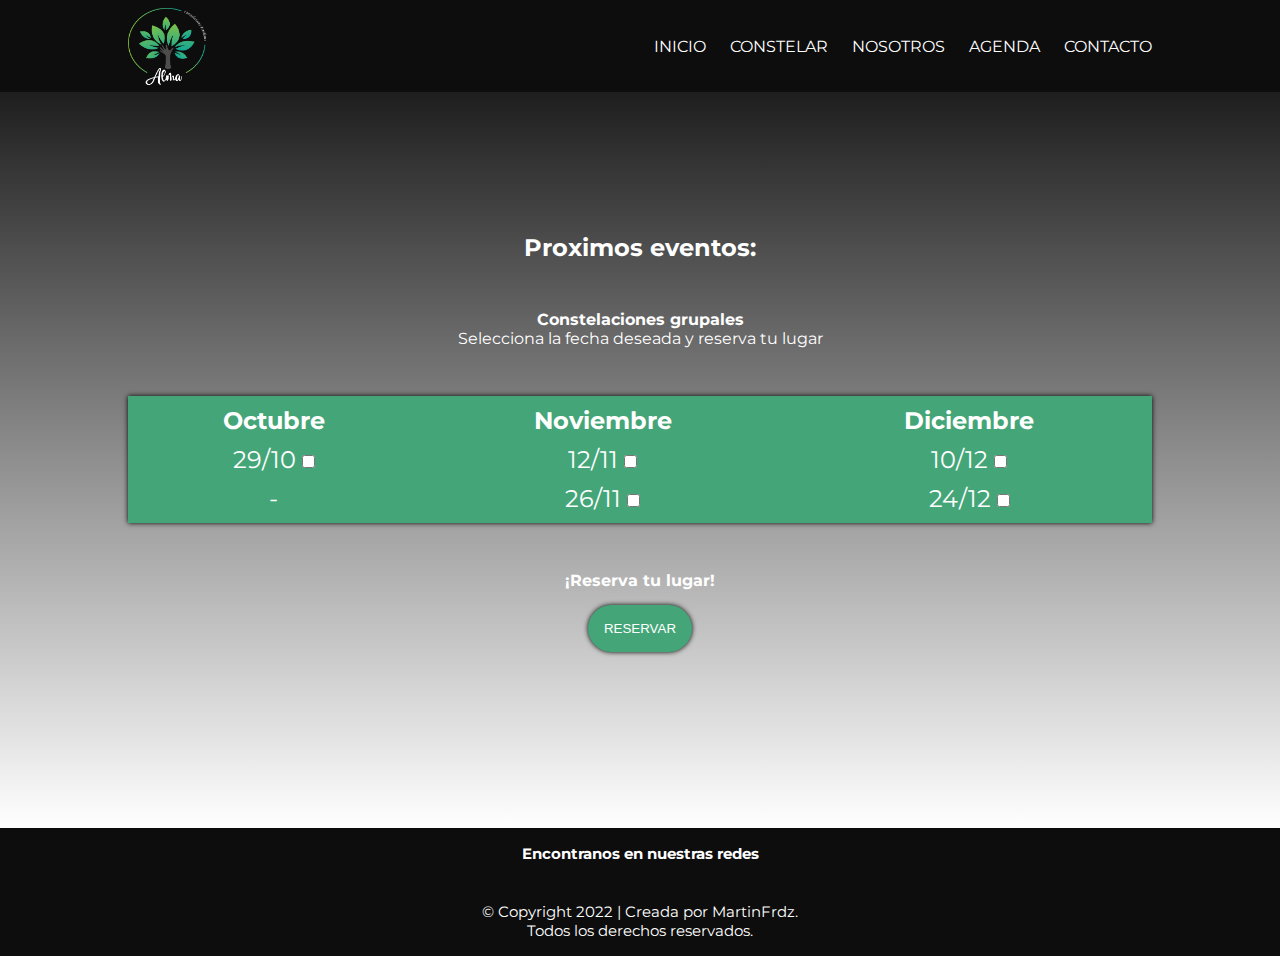
==== Proyecto CODER - copia/pages/agenda.html @ 37d42046 "sin cambios" ====
<!DOCTYPE html>
<html lang="en">
    <head>
        <meta charset="UTF-8">
        <meta http-equiv="X-UA-Compatible" content="IE=edge">
        <meta name="viewport" content="width=device-width, initial-scale=1.0">
        <title>Alma Constelaciones</title>
        <!-- Favicon -->
        <link rel="shortcut icon" href="../img/FULL-LOGO.png" type="image/x-icon">
        <!-- Tipografia -->
        <link href="https://fonts.googleapis.com/css2?family=Montserrat:wght@400;700;900&display=swap" rel="stylesheet">
        <!-- Style CSS -->
        <link rel="stylesheet" href="../css/style.css" />
        <!-- Fontawesome -->
        <link rel="stylesheet" href="https://cdnjs.cloudflare.com/ajax/libs/font-awesome/6.2.0/css/all.min.css" integrity="sha512-xh6O/CkQoPOWDdYTDqeRdPCVd1SpvCA9XXcUnZS2FmJNp1coAFzvtCN9BmamE+4aHK8yyUHUSCcJHgXloTyT2A==" crossorigin="anonymous" referrerpolicy="no-referrer" />
    </head>
    <body>
        <header>
            <div class="container">
                <div class="row">
                    <div class="logo"><a href="/">
                        <img src="../img/WHITE-LOGO.png" width="80" height="80" alt="LOGO DE LA EMPRESA">
                        </a>
                    </div>
                    <nav class="nav">  
                        <ul class="nav__list">
                            <li class="nav__item">
                                <a class="nav__link" href="../index.html">Inicio</a>
                            </li>
                            <li class="nav__item">
                                <a class="nav__link" href="constelar.html">Constelar</a>
                            </li>
                            <li class="nav__item">
                                <a class="nav__link" href="nosotros.html">Nosotros</a>
                            </li>
                            <li class="nav__item">
                                <a class="nav__link" href="agenda.html">Agenda</a>
                            </li>
                            <li class="nav__item">
                                <a class="nav__link" href="contacto.html">Contacto</a>
                            </li>
                        </ul>
                    </nav>
                 </div>
            </div>
            </header>
  <!-- FIN DEL HEADER -->
<main class="content"> <!-- AGENDA -->
  <section class="fondoagenda">

     <div class="container">
    <section class="agenda">
        <div class="agenda__eventos">
            <h2> <i class="fa-regular fa-calendar"></i>
            <br> Proximos eventos:</h2>
        </div>
    <div class="agenda__indicaciones"> 
        <h4>Constelaciones grupales</h4>
        <p>Selecciona la fecha deseada y reserva tu lugar</p>
     </div>
    <table class="agenda__calendario" cellpadding="10" cellspacing="10">
            <tr>
            <th> Octubre </th>
            <th> Noviembre </th>
            <th> Diciembre </th>
            </tr>
            <tr>
            <td>29/10 <input type="checkbox" name="2910" id="fecha"></td>
            <td>12/11 <input type="checkbox" name="1211" id="fecha"></td>
            <td>10/12 <input type="checkbox" name="1012" id="fecha"></td>
            </tr> 
            <tr>
            <td>-</td>
            <td>26/11 <input type="checkbox" name="2611" id="fecha"></td>
            <td>24/12 <input type="checkbox" name="2411" id="fecha"></td>
            </tr>
    </table> 
    <div class="agenda__reserva">
        <h4>¡Reserva tu lugar!</h4>
        <input class="agenda__boton" type="button" value="Reservar">
    </div> 
    </section>
    </div>
</section>
</main>

  <!-- FIN DEL ARTICULO -->
  <footer>
    <div class="container">
    <!-- REDES SOCIALES -->
    <Section class="redes">
        <h6>Encontranos en nuestras redes
        <div class="iconosredes">
         <i class="fa-brands fa-instagram"></i>
         <i class="fa-brands fa-square-facebook"></i>
         <i class="fa-brands fa-whatsapp"></i>
        </div>
        <div class="copyright">
            &copy; Copyright 2022 | Creada por 
            <a class="link" href="https://www.linkedin.com/in/martinfrdz">MartinFrdz.</a>
            <Br>Todos los derechos reservados.</Br></h6>
        </div>
    </Section>
    </div>
</footer>
</body>
</html>
---- Proyecto CODER - copia/css/style.css ----
* {
  margin: 0;
  padding: 0;
  box-sizing: border-box;
  list-style: none;
}
body {
  font-family: "montserrat", sans-serif;
  display: grid;
  grid-template-rows: auto 1fr auto;
  min-height: 100vh;
  grid-template-areas:
    "nav"
    "content"
    "footer";
}

header {
  background-color: #0d0d0d;
  position: sticky;
  top: 0;
  grid-area: nav;
}

.content {
  grid-area: content;
}
.barrasuperior {
  display: flex;
}

h1 {
  color: white;
}
.row {
  display: flex;
  justify-content: space-between;
}
.nav {
  margin: 2.3rem 0 2rem 0;
  visibility: hidden;
}

.logo {
  margin-top: 0.5rem;
}

/* ENCABEZADO INTRO */
.principal {
  padding: 4rem 4rem 18rem 4rem;
  background: linear-gradient(rgba(0, 0, 0, 0.884), transparent),
    url(../img/pexels-johannes-plenio-1632790.jpg);
  min-height: 100vh;
  background-repeat: no-repeat;
  background-size: cover;
  background-position: center;
}
.principal__intro {
  padding: 2rem;
  color: white;
  margin: 2rem 2rem 2rem 2rem;
  text-align: center;
  max-width: 100%;
}
.principal__titulo {
  font-size: 3rem;
  padding-bottom: 2rem;
  text-transform: uppercase;
  font-weight: 400;
  display: inline-block;
}
.principal__subtitulo {
  font-size: 3.5rem;
  text-transform: capitalize;
  font-weight: 900;
  display: inline-block;
}

/* CONTAINER */
.container {
  width: 95%;
  margin: 0 auto;
  max-width: 1320px;
}

/*  CARDS  */
.cards {
  display: flex;
  justify-content: center;
  flex-wrap: wrap;
  margin: 1rem;
}

.card__content {
  margin: 1rem;
  max-width: 30rem;
  height: 25rem;
  box-shadow: 0 10px 30px -10px rgba(0, 0, 0, 45);
  border-radius: 15px 15px;
  text-align: center;
  overflow: hidden;
  background: linear-gradient(rgba(0, 0, 0, 0.884), transparent),
    url(../img/img1.jpg) no-repeat center/150%;
}

.card__title {
  visibility: hidden;
}

.card__text {
  visibility: hidden;
}

.card__button {
  color: white;
  width: 1rem;
  height: 1rem;
  text-transform: uppercase;
  background-color: #44a678;
  border-style: none;
  box-shadow: 0 0 5px 0 rgba(0, 0, 0, 45);
}

.card__button:hover {
  opacity: 90%;
}
/*_______________________FIN CARDS____________________________________  */

/*_______________________FOOTER_______________________________________*/
footer {
  background-color: #0d0d0d;
  grid-area: footer;
}
.redes {
  color: white;
  text-align: center;
  font-size: 1.4rem;
  text-decoration: none;
  padding: 1rem;
}

.iconosredes i {
  padding: 0.5rem 0.5rem;
  font-size: 2rem;
}

.iconosredes i:hover {
  opacity: 0.5;
}

.copyright {
  color: white;
  text-align: center;
  font-weight: 400;
  text-decoration: none;
}
.copyright a {
  color: white;
  text-align: center;
  font-weight: 400;
  text-decoration: none;
}

.copyright a:hover {
  color: #b6f2ec;
  text-decoration: underline;
}

/* CONSTELAR PAGE */

.constelar {
  padding: 4rem;
  background: linear-gradient(rgba(0, 0, 0, 0.884), transparent),
    url(../img/constelar.jpg);
  background-repeat: no-repeat;
  background-position: center;
  background-size: cover;
}
.constelar__intro {
  padding: 2rem;
  color: white;
  margin: 2rem 2rem 2rem 2rem;
  text-align: center;
  max-width: 100%;
}
.constelar__subtitulo {
  font-size: 1rem;
  text-align: center;
  text-transform: none;
  font-weight: 400;
  display: inline-block;
}

.remarcar {
  font-weight: 900;
}
.constelar__titulo {
  font-size: 3.5rem;
  text-transform: capitalize;
  font-weight: 900;
  display: inline-block;
  padding: 2rem;
}

.video {
  display: flex;
  justify-content: center;
}

/* NOSOTORS PAGE */
.nosotros {
  text-align: center;
  background: linear-gradient(rgba(0, 0, 0, 0.884), transparent),
    url(../img/nosotros.jpg);
  background-repeat: no-repeat;
  background-position: center;
  background-size: cover;
  padding: 8rem;
}
.nosotros__title {
  text-align: center;
  font-size: 2.5rem;
  color: white;
  padding-bottom: 2rem;
}
.nosotros__subtitle {
  color: white;
  text-align: center;
  font-size: 1rem;
  text-decoration: none;
  font-weight: 100;
}

/* ________________________________AGENDA__________________________________ */

.agenda {
  text-align: center;
  display: flex;
  flex-direction: column;
}
.fondoagenda {
  background: linear-gradient(rgba(0, 0, 0, 0.884), transparent),
    url(../img/agenda.jpg);
  background-repeat: no-repeat;
  background-position: center;
  background-size: cover;
  color: white;
}
.agenda__eventos {
  padding: 2rem;
  text-align: center;
  margin-top: 5rem;
}

.agenda__indicaciones {
  padding: 1rem;
}

.agenda__calendario {
  color: white;
  margin-top: 2rem;
  background-color: #44a678;
  box-shadow: 0 0 5px 0 rgba(0, 0, 0, 45);
  font-size: 1.5rem;
  justify-content: center;
}

.agenda__reserva {
  padding: 1rem;
  margin-top: 2rem;
}
.agenda__boton {
  color: white;
  text-transform: uppercase;
  background-color: #44a678;
  padding: 1rem;
  margin-top: 2rem;
  border-radius: 5rem;
  margin: 15px;
  border-style: none;
  box-shadow: 0 0 5px 0 rgba(0, 0, 0, 45);
  margin-bottom: 10rem;
}

.agenda__boton:hover {
  opacity: 50%;
}

/* _________________________CONTACTO_____________________ */

.contacto {
  text-align: center;
  color: white;
  background: linear-gradient(rgba(0, 0, 0, 0.884), transparent),
    url(../img/contacto.jpg);
  background-repeat: no-repeat;
  background-position: center;
  background-size: cover;
}
.contacto__boton {
  color: white;
  text-transform: uppercase;
  background-color: #44a678;
  padding: 1rem;
  margin-top: 2rem;
  border-radius: 5rem;
  margin: 15px;
  border-style: none;
  box-shadow: 0 0 5px 0 rgba(0, 0, 0, 45);
  margin-bottom: 5rem;
}

.contacto__boton--white {
  color: #44a678;
  text-transform: uppercase;
  background-color: white;
  padding: 1rem;
  margin-top: 2rem;
  border-radius: 5rem;
  margin: 15px;
  border-style: none;
  box-shadow: 0 0 5px 0 rgba(0, 0, 0, 45);
  margin-bottom: 5rem;
}
.contacto__input {
  padding: 1rem;
}
.contacto__boton:hover {
  opacity: 70%;
}

.contacto__boton--white:hover {
  opacity: 70%;
}

.contacto__form {
  padding-top: 5rem;
  background-color: #0d0d0d75;
  justify-content: center;
}

@media (min-width: 768px) {
  .container {
    width: 80%;
    margin: 0 auto;
    max-width: 1320px;
  }

  /*NAV en fullscreen*/
  .nav {
    visibility: visible;
  }
  .nav__list {
    list-style: none;
    display: flex;
  }

  .nav__item {
    margin: 0 0 0 1.5rem;
  }

  .nav__link {
    color: white;
    text-transform: uppercase;
    text-decoration: none;
    font-size: 1rem;
  }

  .nav__link:hover {
    opacity: 0.5;
  }

  /*CARDs en fullscreen*/
  .card__content {
    margin: 1rem;
    max-width: 20rem;
    max-height: 28rem;
    padding: 0rem;
    box-shadow: 0 10px 30px -10px rgba(0, 0, 0, 45);
    border-radius: 15px;
    text-align: center;
    background-color: white;
  }

  .card__img {
    max-width: 300px;
    max-height: 400px;
    border-radius: 15px;
    margin-bottom: 15px;
    max-width: 100%;
  }

  .card__title {
    text-transform: uppercase;
    margin-bottom: 10px;
  }

  .card__text {
    text-transform: none;
    margin-bottom: 1rem;
    margin: 1rem;
  }

  .card__button {
    color: white;
    text-transform: uppercase;
    background-color: #44a678;
    padding: 1rem;
    border-radius: 5rem;
    margin-bottom: 15px;
    border-style: none;
    box-shadow: 0 0 5px 0 rgba(0, 0, 0, 45);
  }

  .card__button:hover {
    opacity: 90%;
  }
}
/* Colores

#B6F2EC Celeste
#44A678 Verde 1
#63BF71 Verde 2
#8DBF41 Verde 3
#0D0D0D Negro
*/
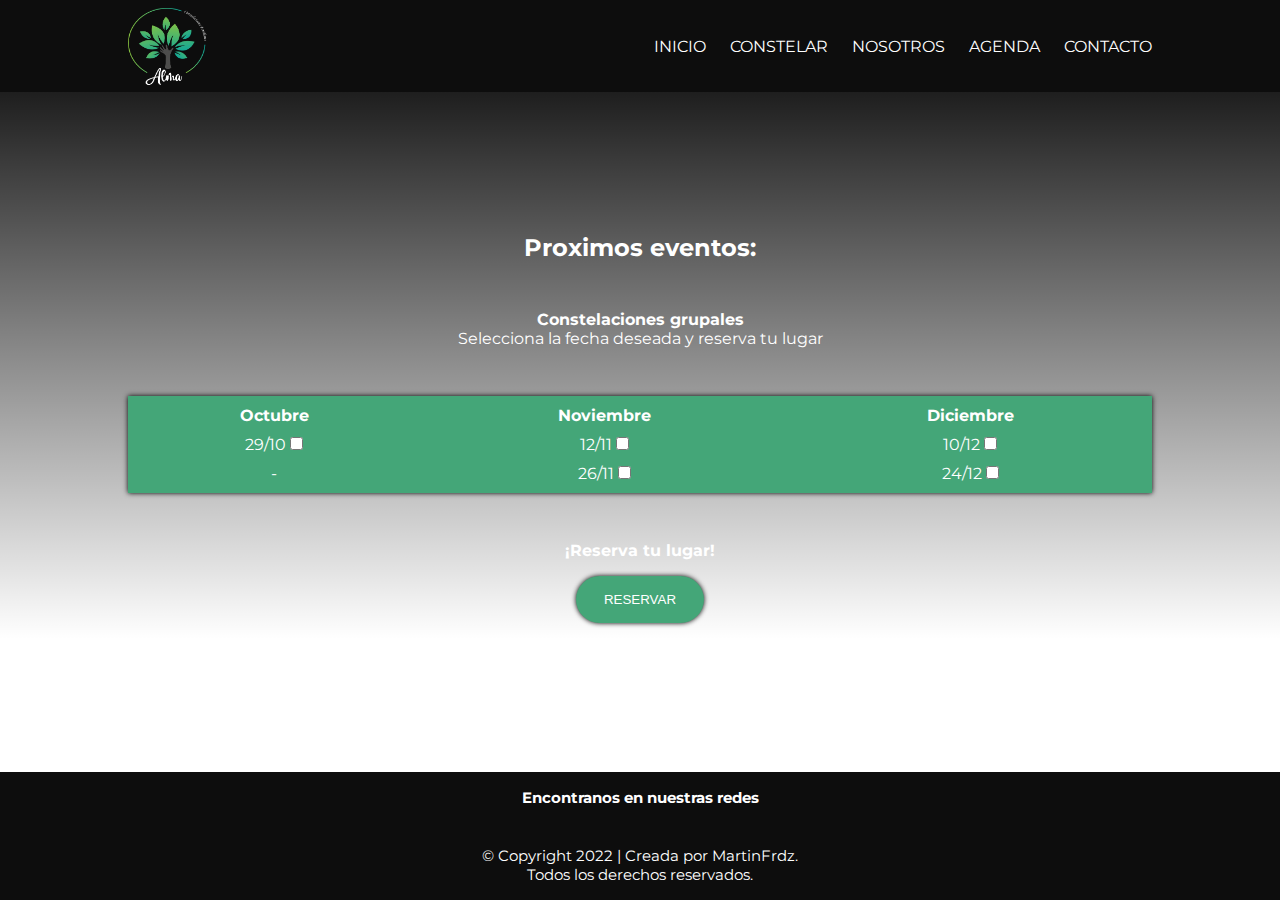
==== commit 9ef23690: "cambiosok" ====
--- a/Proyecto CODER - copia/pages/agenda.html
+++ b/Proyecto CODER - copia/pages/agenda.html
@@ -76,8 +76,8 @@
             </tr>
     </table> 
     <div class="agenda__reserva">
-        <h4>¡Reserva tu lugar!</h4>
-        <input class="agenda__boton" type="button" value="Reservar">
+        <h4 class="agenda__indicacion">¡Reserva tu lugar!</h4>
+        <input class="button" type="button" value="Reservar">
     </div> 
     </section>
     </div>
--- a/Proyecto CODER - copia/css/style.css
+++ b/Proyecto CODER - copia/css/style.css
@@ -37,7 +37,7 @@
   justify-content: space-between;
 }
 .nav {
-  margin: 2.3rem 0 2rem 0;
+  margin: /*2.3rem 0 2rem 0*/ 0.2rem;
   visibility: hidden;
 }
 
@@ -47,7 +47,7 @@
 
 /* ENCABEZADO INTRO */
 .principal {
-  padding: 4rem 4rem 18rem 4rem;
+  padding: 2rem 2rem 8rem 2rem;
   background: linear-gradient(rgba(0, 0, 0, 0.884), transparent),
     url(../img/pexels-johannes-plenio-1632790.jpg);
   min-height: 100vh;
@@ -58,22 +58,20 @@
 .principal__intro {
   padding: 2rem;
   color: white;
-  margin: 2rem 2rem 2rem 2rem;
+  margin: 2rem;
   text-align: center;
   max-width: 100%;
 }
 .principal__titulo {
-  font-size: 3rem;
+  font-size: 2rem;
   padding-bottom: 2rem;
   text-transform: uppercase;
   font-weight: 400;
-  display: inline-block;
 }
 .principal__subtitulo {
-  font-size: 3.5rem;
+  font-size: 2.5rem;
   text-transform: capitalize;
   font-weight: 900;
-  display: inline-block;
 }
 
 /* CONTAINER */
@@ -93,35 +91,73 @@
 
 .card__content {
   margin: 1rem;
+  text-align: center;
   max-width: 30rem;
   height: 25rem;
   box-shadow: 0 10px 30px -10px rgba(0, 0, 0, 45);
   border-radius: 15px 15px;
-  text-align: center;
   overflow: hidden;
-  background: linear-gradient(rgba(0, 0, 0, 0.884), transparent),
+}
+/* CARD 1 */
+.card__content--1 {
+  background: linear-gradient(rgba(0, 0, 0, 0.4), transparent),
     url(../img/img1.jpg) no-repeat center/150%;
+  background-size: cover;
+}
+.card__content--1:hover {
+  background: linear-gradient(rgba(0, 0, 0, 0.1), transparent),
+    url(../img/img1.jpg) no-repeat center/150%;
+  background-size: cover;
+}
+/* CARD 2 */
+.card__content--2 {
+  background: linear-gradient(rgba(0, 0, 0, 0.4), transparent),
+    url(../img/img2.jpg) no-repeat center/150%;
+  background-size: cover;
+}
+.card__content--2:hover {
+  background: linear-gradient(rgba(0, 0, 0, 0.1), transparent),
+    url(../img/img2.jpg) no-repeat center/150%;
+  background-size: cover;
+}
+/* CARD 3 */
+.card__content--3 {
+  background: linear-gradient(rgba(0, 0, 0, 0.4), transparent),
+    url(../img/img3.jpg) no-repeat center/150%;
+  background-size: cover;
+}
+.card__content--3:hover {
+  background: linear-gradient(rgba(0, 0, 0, 0.1), transparent),
+    url(../img/img3.jpg) no-repeat center/150%;
+  background-size: cover;
 }
 
 .card__title {
-  visibility: hidden;
+  color: white;
+  margin: 18rem 2rem 1rem 1rem;
+  font-size: x-large;
 }
 
 .card__text {
-  visibility: hidden;
-}
-
-.card__button {
-  color: white;
-  width: 1rem;
-  height: 1rem;
+  color: white;
+  padding: 1rem;
+  display: none;
+}
+
+.button {
+  color: white;
+  width: 8rem;
+  padding: 1rem;
   text-transform: uppercase;
+  border-radius: 2rem;
   background-color: #44a678;
   border-style: none;
   box-shadow: 0 0 5px 0 rgba(0, 0, 0, 45);
 }
 
-.card__button:hover {
+.button:hover {
+  color: #44a678;
+  background-color: white;
   opacity: 90%;
 }
 /*_______________________FIN CARDS____________________________________  */
@@ -184,6 +220,8 @@
   max-width: 100%;
 }
 .constelar__subtitulo {
+  padding-top: 1rem;
+  color: white;
   font-size: 1rem;
   text-align: center;
   text-transform: none;
@@ -207,7 +245,7 @@
   justify-content: center;
 }
 
-/* NOSOTORS PAGE */
+/* ____________________NOSOTORS PAGE___________________________ */
 .nosotros {
   text-align: center;
   background: linear-gradient(rgba(0, 0, 0, 0.884), transparent),
@@ -224,6 +262,7 @@
   padding-bottom: 2rem;
 }
 .nosotros__subtitle {
+  padding-top: 1rem;
   color: white;
   text-align: center;
   font-size: 1rem;
@@ -252,6 +291,9 @@
   margin-top: 5rem;
 }
 
+.agenda__indicacion {
+  padding-bottom: 1rem;
+}
 .agenda__indicaciones {
   padding: 1rem;
 }
@@ -261,29 +303,13 @@
   margin-top: 2rem;
   background-color: #44a678;
   box-shadow: 0 0 5px 0 rgba(0, 0, 0, 45);
-  font-size: 1.5rem;
+  font-size: 1rem;
   justify-content: center;
 }
 
 .agenda__reserva {
   padding: 1rem;
   margin-top: 2rem;
-}
-.agenda__boton {
-  color: white;
-  text-transform: uppercase;
-  background-color: #44a678;
-  padding: 1rem;
-  margin-top: 2rem;
-  border-radius: 5rem;
-  margin: 15px;
-  border-style: none;
-  box-shadow: 0 0 5px 0 rgba(0, 0, 0, 45);
-  margin-bottom: 10rem;
-}
-
-.agenda__boton:hover {
-  opacity: 50%;
 }
 
 /* _________________________CONTACTO_____________________ */
@@ -338,18 +364,22 @@
   background-color: #0d0d0d75;
   justify-content: center;
 }
-
+/* -------------------------- FULL SCREEN -------------------------- */
 @media (min-width: 768px) {
   .container {
     width: 80%;
     margin: 0 auto;
     max-width: 1320px;
   }
-
+  .principal {
+    padding: 4rem 4rem 18rem 4rem;
+  }
   /*NAV en fullscreen*/
   .nav {
+    margin: 2.3rem 0 2rem 0;
     visibility: visible;
   }
+
   .nav__list {
     list-style: none;
     display: flex;
@@ -371,34 +401,73 @@
   }
 
   /*CARDs en fullscreen*/
+
+  .cards {
+    display: flex;
+    justify-content: center;
+    flex-wrap: wrap;
+    margin: 1rem;
+  }
+
   .card__content {
     margin: 1rem;
     max-width: 20rem;
-    max-height: 28rem;
-    padding: 0rem;
+    height: 25rem;
     box-shadow: 0 10px 30px -10px rgba(0, 0, 0, 45);
-    border-radius: 15px;
+    border-radius: 1rem;
     text-align: center;
-    background-color: white;
-  }
-
-  .card__img {
-    max-width: 300px;
-    max-height: 400px;
-    border-radius: 15px;
-    margin-bottom: 15px;
-    max-width: 100%;
+    overflow: hidden;
+  }
+  .card__content:hover {
+    margin: 1rem;
+    max-width: 21rem;
+    height: 25rem;
+    transition: ease-in-out 0.1s;
+  }
+  /* CARD 1 */
+  .card__content--1 {
+    background: linear-gradient(rgba(0, 0, 0, 0.4), transparent),
+      url(../img/img1.jpg) no-repeat center/150%;
+    background-size: cover;
+  }
+  .card__content--1:hover {
+    background: linear-gradient(rgba(0, 0, 0, 0.1), transparent),
+      url(../img/img1.jpg) no-repeat center/150%;
+    background-size: cover;
+  }
+  /* CARD 2 */
+  .card__content--2 {
+    background: linear-gradient(rgba(0, 0, 0, 0.4), transparent),
+      url(../img/img2.jpg) no-repeat center/150%;
+    background-size: cover;
+  }
+  .card__content--2:hover {
+    background: linear-gradient(rgba(0, 0, 0, 0.1), transparent),
+      url(../img/img2.jpg) no-repeat center/150%;
+    background-size: cover;
+  }
+  /* CARD 3 */
+  .card__content--3 {
+    background: linear-gradient(rgba(0, 0, 0, 0.4), transparent),
+      url(../img/img3.jpg) no-repeat center/150%;
+    background-size: cover;
+  }
+  .card__content--3:hover {
+    background: linear-gradient(rgba(0, 0, 0, 0.1), transparent),
+      url(../img/img3.jpg) no-repeat center/150%;
+    background-size: cover;
   }
 
   .card__title {
-    text-transform: uppercase;
-    margin-bottom: 10px;
+    color: white;
+    margin: 15rem 2rem 0rem 2rem;
+    font-size: large;
   }
 
   .card__text {
-    text-transform: none;
-    margin-bottom: 1rem;
-    margin: 1rem;
+    color: white;
+    display: block;
+    font-weight: lighter;
   }
 
   .card__button {
@@ -407,12 +476,14 @@
     background-color: #44a678;
     padding: 1rem;
     border-radius: 5rem;
-    margin-bottom: 15px;
+    margin-bottom: 5rem;
     border-style: none;
     box-shadow: 0 0 5px 0 rgba(0, 0, 0, 45);
   }
 
   .card__button:hover {
+    color: #44a678;
+    background-color: white;
     opacity: 90%;
   }
 }
